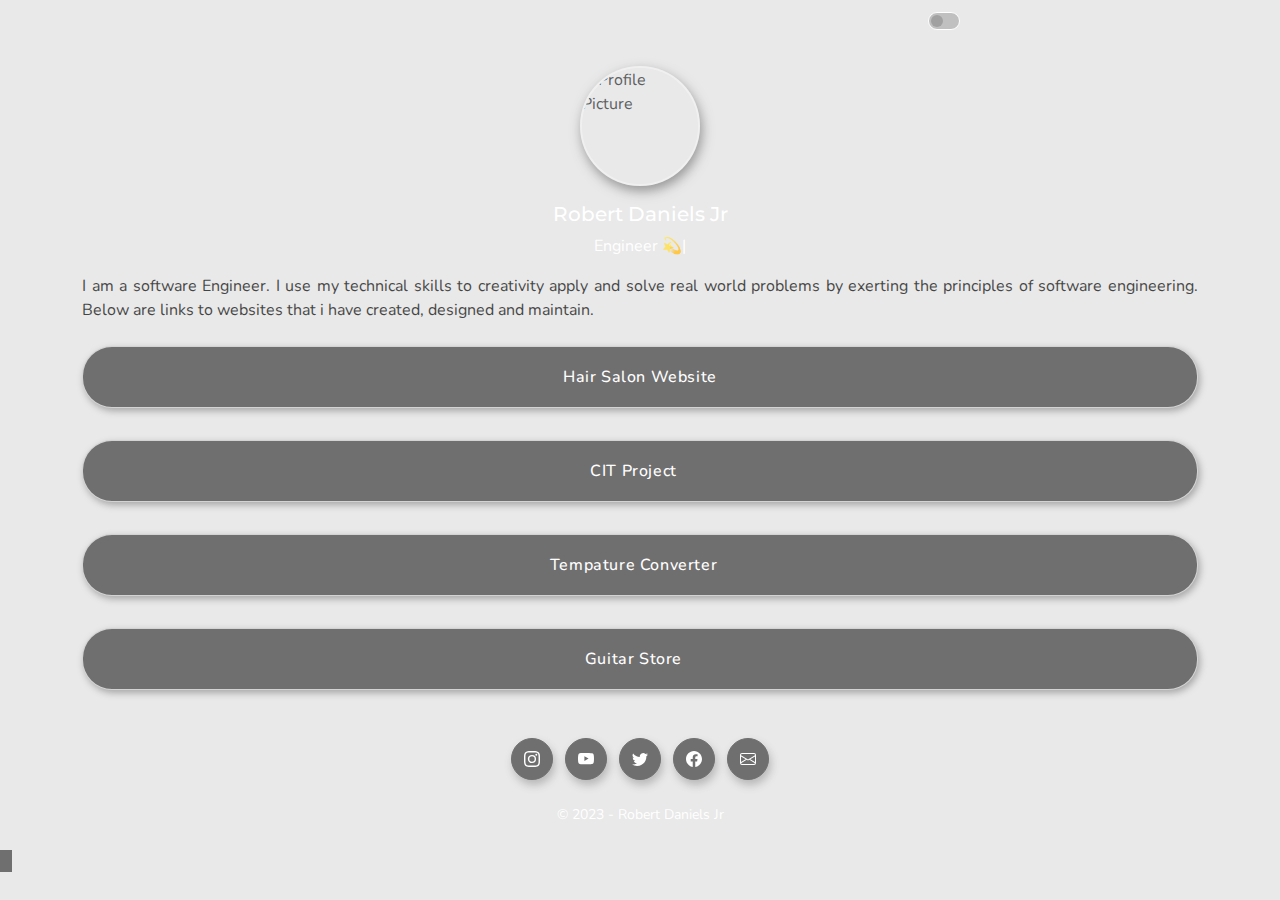
==== index.html @ 373f23ba "changed the colour of the text" ====
<!--
Template Name    : Treelink, mobile page for links.
Author           : Robert Daniels
Version          : 1.0.3
Updated          : May 30
File Description : Link tree HTML Template 
References       : o https://www.jperez.ca/blog/treelink-a-responsive-bootstrap-5-mobile-template-for-social-media/ 
                 : o https://treelink.jperez.ca/?ref=jorge-perez 
-->

<!DOCTYPE html>
<html>
    <head>
        <meta charset="UTF-8">
        <meta name="viewport" content="width=device-width, initial-scale=1">

        <!-- Title of your site here -->
        <title>Linktree: Robert Daniels Jr Websites</title>

        <!-- Description of your site here -->
        <meta name="Linktree" content="These are all the links to all of my websites" />

        <!-- Tags, keywords & SEO content here -->
        <meta name="keywords" content="add your keywords here" />

        <!-- Author's name here -->
        <meta name="author" content="Robert Daniels Jr" />

        <!-- Change your favicon image here - (Make sure the photo is placed inside the "images" folder) -->
        <link rel="shortcut icon" href="./Images/RND2.JPG">

        <!-- Bootstrap Css -->
        <link rel="stylesheet" type="text/css" href="./CSS/bootstrap.min.css">
        <!-- for icons -->
        <link rel="stylesheet" href="https://cdnjs.cloudflare.com/ajax/libs/font-awesome/4.7.0/css/font-awesome.min.css">
        <!-- Materialdesign icons Css -->
        <link rel="stylesheet" type="text/css" href="./CSS/materialdesignicons.min.css">
        <!-- Animate Css -->
        <link rel="stylesheet" type="text/css" href="./CSS/animate.min.css">
        <!-- Mobirise icons Css -->
        <link rel="stylesheet" type="text/css" href="./CSS/mobiriseicons.css"> 
        <!-- Custom Style -->
        <link rel="stylesheet" type="text/css" href="./CSS/style.css">

        <!-- Custom colours here - options can be found in the colour folder - Replace the current "color.css" below -->
        <link rel="stylesheet" type="text/css" href="./CSS/colors/dark-mode.css">
    </head>

    <body>

        <!-- this will be the nav thst will hold all the variations of the website -->

        <!-- Loader/Spinner -->
        <div id="preloader">
            <div id="status">
                <div class="spinner">Loading...</div>
            </div>
        </div>

        <nav class="navbar navbar-expand-lg custom-nav">
            <div class="container" style="max-width: 680px">

                <button class="navbar-toggler ms-auto" type="button" data-bs-target="#navbarNav" aria-controls="navbarNav" aria-expanded="false" aria-label="Toggle navigation">
                    <li class="nav-item form-check form-switch">
                        <input class="nav-link form-check-input" type="checkbox" onchange="toggle()" id="flexSwitchCheckDefault">
                    </li>
                </button>
                <div class="collapse navbar-collapse" id="navbarNav">
                    <ul class="navbar-nav ms-auto" id="main_nav">
                        <li class="nav-item form-check form-switch">
                            <input class="nav-link form-check-input" type="checkbox" onchange="toggle()" id="flexSwitchCheckDefault">
                        </li>
                    </ul>
                </div>
            </div>
        </nav>

        <!-- Header Info/Container ----------------------------------------------------------------------------------------->
        <div class="container">
            <div class="col-lg-12">
                <div class="mt-4">

                    <!-- Change your profile picture here - (Make sure the photo is placed inside the "images" folder) 300x300 is enough -->
                    <img class="rounded-circle img-fluid mx-auto d-block" src="images/RND2.JPG" alt="Profile Picture">
                </div>
                <div class="header-content text-center mx-auto">

                    <!-- Change your profile name here -->
                    <h5 class="first-title mb-2 mt-3">Robert Daniels Jr</h5>

                    <!-- Change your profile header here - List of words in the typed animation found on line #178 -->
                    <p class="header-name mb-3"><span class="element"></span></p>
                </div>
            </div>
            

            <!-- Change the main button description info, add or remove buttons here ------------------------------------>

            <P class="aboutMe" id="aboutMe">
                I am a software Engineer. I use my technical skills to creativity apply and solve real world problems by exerting the principles of software engineering. Below are links to websites that i have created, designed and maintain.
            </P>

            <!-- Button #1 - replace the "#" with the actual link as well as the text of the button #1 here -->
            <div class="mt-3 pt-2">
                <a href="https://robertat100percent.github.io/Jayme-s-Hair-Studio/IndexHair.html" style="width: 100%" class="btn btn-round btn-custom">Hair Salon Website <i class="fa-duotone fa-paintbrush"></i></a>
            </div>

            <!-- Button #3 - replace the "#" with the actual link as well as the text of the button #3 here -->
            <div class="mt-3 pt-3">
                <a href="https://robertat100percent.github.io/Enjoy-the-Outdoors---Capstone-Project-2/" style="width: 100%" class="btn btn-round btn-custom">CIT Project<i class="mdi mdi-crop-square"></i></a> 
            </div>

            <!-- Button #4 - replace the "#" with the actual link as well as the text of the button #4 here -->
            <div class="mt-3 pt-3">
                <a href="https://robertat100percent.github.io/Temperature-Converter/TempIndex.html" style="width: 100%" class="btn btn-round btn-custom">Tempature Converter<i class="mdi mdi-shopping"></i></a>
            </div>

            <!-- Button #4 - replace the "#" with the actual link as well as the text of the button #4 here -->
            <div class="mt-3 pt-3">
                <a href="https://robertat100percent.github.io/Guitar-Store---Capstone-Project/indexGuitarHome.html" style="width: 100%" class="btn btn-round btn-custom">Guitar Store<i class="mdi mdi-shopping"></i></a>
            </div>

            <!-- Social media list/icons here: ------------------------------------------------------------------------------------->
            <!-- Simply comment or uncomment the ones you would like to use/hide -->
            <div>
                <ul class="about-social list-inline mt-5 text-center">

                    <!-- Change your social media icons here, uncomment the ones that apply, and replace the "#" with your actual link -->
                    
                    <!-- Instagram Icon -->
                    <li class="list-inline-item"><a href="#" target="_blank">
                        <svg xmlns="http://www.w3.org/2000/svg" width="16" height="16" fill="currentColor" class="bi bi-instagram" viewBox="0 0 16 16">
                            <path d="M8 0C5.829 0 5.556.01 4.703.048 3.85.088 3.269.222 2.76.42a3.917 3.917 0 0 0-1.417.923A3.927 3.927 0 0 0 .42 2.76C.222 3.268.087 3.85.048 4.7.01 5.555 0 5.827 0 8.001c0 2.172.01 2.444.048 3.297.04.852.174 1.433.372 1.942.205.526.478.972.923 1.417.444.445.89.719 1.416.923.51.198 1.09.333 1.942.372C5.555 15.99 5.827 16 8 16s2.444-.01 3.298-.048c.851-.04 1.434-.174 1.943-.372a3.916 3.916 0 0 0 1.416-.923c.445-.445.718-.891.923-1.417.197-.509.332-1.09.372-1.942C15.99 10.445 16 10.173 16 8s-.01-2.445-.048-3.299c-.04-.851-.175-1.433-.372-1.941a3.926 3.926 0 0 0-.923-1.417A3.911 3.911 0 0 0 13.24.42c-.51-.198-1.092-.333-1.943-.372C10.443.01 10.172 0 7.998 0h.003zm-.717 1.442h.718c2.136 0 2.389.007 3.232.046.78.035 1.204.166 1.486.275.373.145.64.319.92.599.28.28.453.546.598.92.11.281.24.705.275 1.485.039.843.047 1.096.047 3.231s-.008 2.389-.047 3.232c-.035.78-.166 1.203-.275 1.485a2.47 2.47 0 0 1-.599.919c-.28.28-.546.453-.92.598-.28.11-.704.24-1.485.276-.843.038-1.096.047-3.232.047s-2.39-.009-3.233-.047c-.78-.036-1.203-.166-1.485-.276a2.478 2.478 0 0 1-.92-.598 2.48 2.48 0 0 1-.6-.92c-.109-.281-.24-.705-.275-1.485-.038-.843-.046-1.096-.046-3.233 0-2.136.008-2.388.046-3.231.036-.78.166-1.204.276-1.486.145-.373.319-.64.599-.92.28-.28.546-.453.92-.598.282-.11.705-.24 1.485-.276.738-.034 1.024-.044 2.515-.045v.002zm4.988 1.328a.96.96 0 1 0 0 1.92.96.96 0 0 0 0-1.92zm-4.27 1.122a4.109 4.109 0 1 0 0 8.217 4.109 4.109 0 0 0 0-8.217zm0 1.441a2.667 2.667 0 1 1 0 5.334 2.667 2.667 0 0 1 0-5.334z"/>
                          </svg>
                    </a>
                </li>

                    <!-- YouTube Icon -->
                    <li class="list-inline-item"><a href="#" target="_blank">
                        <svg xmlns="http://www.w3.org/2000/svg" width="16" height="16" fill="currentColor" class="bi bi-youtube" viewBox="0 0 16 16">
                        <path d="M8.051 1.999h.089c.822.003 4.987.033 6.11.335a2.01 2.01 0 0 1 1.415 1.42c.101.38.172.883.22 1.402l.01.104.022.26.008.104c.065.914.073 1.77.074 1.957v.075c-.001.194-.01 1.108-.082 2.06l-.008.105-.009.104c-.05.572-.124 1.14-.235 1.558a2.007 2.007 0 0 1-1.415 1.42c-1.16.312-5.569.334-6.18.335h-.142c-.309 0-1.587-.006-2.927-.052l-.17-.006-.087-.004-.171-.007-.171-.007c-1.11-.049-2.167-.128-2.654-.26a2.007 2.007 0 0 1-1.415-1.419c-.111-.417-.185-.986-.235-1.558L.09 9.82l-.008-.104A31.4 31.4 0 0 1 0 7.68v-.123c.002-.215.01-.958.064-1.778l.007-.103.003-.052.008-.104.022-.26.01-.104c.048-.519.119-1.023.22-1.402a2.007 2.007 0 0 1 1.415-1.42c.487-.13 1.544-.21 2.654-.26l.17-.007.172-.006.086-.003.171-.007A99.788 99.788 0 0 1 7.858 2h.193zM6.4 5.209v4.818l4.157-2.408L6.4 5.209z"/>
                      </svg>
                    </a>
                </li>

                    <!-- Twitter Icon -->
                    <li class="list-inline-item"><a href="contact.html" target="_blank">
                        <svg xmlns="http://www.w3.org/2000/svg" width="16" height="16" fill="currentColor" class="bi bi-twitter" viewBox="0 0 16 16">
                        <path d="M5.026 15c6.038 0 9.341-5.003 9.341-9.334 0-.14 0-.282-.006-.422A6.685 6.685 0 0 0 16 3.542a6.658 6.658 0 0 1-1.889.518 3.301 3.301 0 0 0 1.447-1.817 6.533 6.533 0 0 1-2.087.793A3.286 3.286 0 0 0 7.875 6.03a9.325 9.325 0 0 1-6.767-3.429 3.289 3.289 0 0 0 1.018 4.382A3.323 3.323 0 0 1 .64 6.575v.045a3.288 3.288 0 0 0 2.632 3.218 3.203 3.203 0 0 1-.865.115 3.23 3.23 0 0 1-.614-.057 3.283 3.283 0 0 0 3.067 2.277A6.588 6.588 0 0 1 .78 13.58a6.32 6.32 0 0 1-.78-.045A9.344 9.344 0 0 0 5.026 15z"/>
                      </svg>
                    </a>
                </li>

                    <!-- Facebook Icon -->
                    <li class="list-inline-item"><a href="contact.html" target="_blank">
                        <svg xmlns="http://www.w3.org/2000/svg" width="16" height="16" fill="currentColor" class="bi bi-facebook" viewBox="0 0 16 16">
                            <path d="M16 8.049c0-4.446-3.582-8.05-8-8.05C3.58 0-.002 3.603-.002 8.05c0 4.017 2.926 7.347 6.75 7.951v-5.625h-2.03V8.05H6.75V6.275c0-2.017 1.195-3.131 3.022-3.131.876 0 1.791.157 1.791.157v1.98h-1.009c-.993 0-1.303.621-1.303 1.258v1.51h2.218l-.354 2.326H9.25V16c3.824-.604 6.75-3.934 6.75-7.951z"/>
                          </svg>
                    </a>
                </li>

                    <!-- Email Icon -->
                    <li class="list-inline-item"><a href="contact.html" target="_blank">
                        <svg xmlns="http://www.w3.org/2000/svg" width="16" height="16" fill="currentColor" class="bi bi-envelope" viewBox="0 0 16 16">
                          <path d="M0 4a2 2 0 0 1 2-2h12a2 2 0 0 1 2 2v8a2 2 0 0 1-2 2H2a2 2 0 0 1-2-2V4Zm2-1a1 1 0 0 0-1 1v.217l7 4.2 7-4.2V4a1 1 0 0 0-1-1H2Zm13 2.383-4.708 2.825L15 11.105V5.383Zm-.034 6.876-5.64-3.471L8 9.583l-1.326-.795-5.64 3.47A1 1 0 0 0 2 13h12a1 1 0 0 0 .966-.741ZM1 11.105l4.708-2.897L1 5.383v5.722Z"/>
                        </svg>
                    </a>
                </li>

                    <!-- Vimeo Icon -->
                    <!-- <li class="list-inline-item"><a href="#" target="_blank"><i class="mdi mdi-vimeo"></i></a></li> -->

                    <!-- Linkedin Icon -->
                    <!-- <li class="list-inline-item"><a href="#" target="_blank"><i class="mdi mdi-linkedin"></i></a></li> -->

                    <!-- Telegram Icon -->
                    <!-- <li class="list-inline-item"><a href="#" target="_blank"><i class="mdi mdi-telegram"></i></a></li> -->

                    <!-- Github Icon -->
                    <!-- <li class="list-inline-item"><a href="#" target="_blank"><i class="mdi mdi-github-circle"></i></a></li> -->

                    <!-- Pinterest Icon -->
                    <!-- <li class="list-inline-item"><a href="#" target="_blank"><i class="mdi mdi-pinterest"></i></a></li> -->

                    <!-- Tumblr Icon -->
                    <!-- <li class="list-inline-item"><a href="#" target="_blank"><i class="mdi mdi-tumblr"></i></a></li> -->

                    <!-- Soundcloud Icon -->
                    <!-- <li class="list-inline-item"><a href="#" target="_blank"><i class="mdi mdi-soundcloud"></i></a></li> -->
                    
                </ul>
            </div>
        </div>
        

        <!-- Footer information Here -------------------------------------------------------------------------------------------->
        <div class="text-center">
            <div class="col-md-12">
                <div class="mb-4 text-center footer-alt">

                    <!-- Replace the text of the footer here -->
                    <p class="copyright_content mb-6 mt-4">© 2023 - Robert Daniels Jr</p>
                </div>
            </div>
        </div>

        <a href="#home" class="back_top"><i class="mdi mdi-chevron-up"></i></a>


        <!--All Javascript ------------------------------------------------------------------------------------------------------>
        <script src="./JS/bootstrap.bundle.min.js"></script>
        <script src="./JS/jquery.min.js"></script>

        <!-- Contact Js -->
        <script src="./JS/contact.js"></script>
        
        <!-- Text Type -->
        <script src="./JS/typed.js"></script>

        <!-- Custom Js -->
        <script src="./JS/custom.js"></script>
        <script>
            var typed = new Typed('.element', {

                // In this section, you can customize the Typescript effect.
                // Change the words that cycle in your profile header below:
                strings: ["Engineer 💫", "Coder 🕵🏻‍♂️", "Developer 🔥"],

                // Change the speed of the typing effect here:
                typeSpeed: 40,

                // Change the speed of the backtyping/deleting effect here:
                backSpeed: 40,

                // Change the delay time before starting to delete a word here:
                backDelay: 1600,

                // Do you want to loop the effect? If yes type "true" if not then "false":
                loop: true
            });
        </script>
                <link id="style1" rel="stylesheet" type="text/css" href="./CSS/colors/light-mode.css" />
                <link id="style2" rel="stylesheet" type="text/css" href="./CSS/colors/dark-mode.css" disabled="disabled" />
                <script type="text/javascript">
                    function toggle() {
                    let el = document.getElementById("style1");
                    let ChangeText = document.getElementById("aboutMe");
                    if (el.href.match("./CSS/colors/light-mode.css")) {
                        ChangeText.style.color = 'aliceblue';
                        el.href = "./CSS/colors/dark-mode.css";    
                    }
                    else {
                        el.href = "./CSS/colors/light-mode.css";  
                        ChangeText.style.color = 'black';
                        }
                    }
                </script>

        <!-- Global site tag (gtag.js) - Google Analytics here -->
        <!-- Add a google analytics script here if you want to track the site -->

    </body>
</html>
---- CSS/mobiriseicons.css ----
@font-face {
    font-family: 'MobiriseIcons';
    src:  url('../fonts/MobiriseIcons.eot?5dqoim');
    src:  url('../fonts/MobiriseIcons.eot?5dqoim#iefix') format('embedded-opentype'),
      url('../fonts/mobirise.ttf?5dqoim') format('truetype'),
      url('../fonts/mobirise.woff?5dqoim') format('woff'),
      url('../fonts/MobiriseIcons.svg?5dqoim#MobiriseIcons') format('svg');
    font-weight: normal;
    font-style: normal;
  }
  
  [class^="mbri-"], [class*=" mbri-"] {
    /* use !important to prevent issues with browser extensions that change fonts */
    font-family: 'MobiriseIcons' !important;
    speak: none;
    font-style: normal;
    font-weight: normal;
    font-variant: normal;
    text-transform: none;
    line-height: 1;
  
    /* Better Font Rendering =========== */
    -webkit-font-smoothing: antialiased;
    -moz-osx-font-smoothing: grayscale;
  }
  
  .mbri-add-submenu:before {
    content: "\e900";
  }
  .mbri-alert:before {
    content: "\e901";
  }
  .mbri-align-center:before {
    content: "\e902";
  }
  .mbri-align-justify:before {
    content: "\e903";
  }
  .mbri-align-left:before {
    content: "\e904";
  }
  .mbri-align-right:before {
    content: "\e905";
  }
  .mbri-android:before {
    content: "\e906";
  }
  .mbri-apple:before {
    content: "\e907";
  }
  .mbri-arrow-down:before {
    content: "\e908";
  }
  .mbri-arrow-next:before {
    content: "\e909";
  }
  .mbri-arrow-prev:before {
    content: "\e90a";
  }
  .mbri-arrow-up:before {
    content: "\e90b";
  }
  .mbri-bold:before {
    content: "\e90c";
  }
  .mbri-bookmark:before {
    content: "\e90d";
  }
  .mbri-bootstrap:before {
    content: "\e90e";
  }
  .mbri-briefcase:before {
    content: "\e90f";
  }
  .mbri-browse:before {
    content: "\e910";
  }
  .mbri-bulleted-list:before {
    content: "\e911";
  }
  .mbri-calendar:before {
    content: "\e912";
  }
  .mbri-camera:before {
    content: "\e913";
  }
  .mbri-cart-add:before {
    content: "\e914";
  }
  .mbri-cart-full:before {
    content: "\e915";
  }
  .mbri-cash:before {
    content: "\e916";
  }
  .mbri-change-style:before {
    content: "\e917";
  }
  .mbri-chat:before {
    content: "\e918";
  }
  .mbri-clock:before {
    content: "\e919";
  }
  .mbri-close:before {
    content: "\e91a";
  }
  .mbri-cloud:before {
    content: "\e91b";
  }
  .mbri-code:before {
    content: "\e91c";
  }
  .mbri-contact-form:before {
    content: "\e91d";
  }
  .mbri-credit-card:before {
    content: "\e91e";
  }
  .mbri-cursor-click:before {
    content: "\e91f";
  }
  .mbri-cust-feedback:before {
    content: "\e920";
  }
  .mbri-database:before {
    content: "\e921";
  }
  .mbri-delivery:before {
    content: "\e922";
  }
  .mbri-desktop:before {
    content: "\e923";
  }
  .mbri-devices:before {
    content: "\e924";
  }
  .mbri-down:before {
    content: "\e925";
  }
  .mbri-download:before {
    content: "\e926";
  }
  .mbri-drag-n-drop:before {
    content: "\e927";
  }
  .mbri-drag-n-drop2:before {
    content: "\e928";
  }
  .mbri-edit:before {
    content: "\e929";
  }
  .mbri-edit2:before {
    content: "\e92a";
  }
  .mbri-error:before {
    content: "\e92b";
  }
  .mbri-extension:before {
    content: "\e92c";
  }
  .mbri-features:before {
    content: "\e92d";
  }
  .mbri-file:before {
    content: "\e92e";
  }
  .mbri-flag:before {
    content: "\e92f";
  }
  .mbri-folder:before {
    content: "\e930";
  }
  .mbri-gift:before {
    content: "\e931";
  }
  .mbri-github:before {
    content: "\e932";
  }
  .mbri-globe-2:before {
    content: "\e933";
  }
  .mbri-globe:before {
    content: "\e934";
  }
  .mbri-growing-chart:before {
    content: "\e935";
  }
  .mbri-hearth:before {
    content: "\e936";
  }
  .mbri-help:before {
    content: "\e937";
  }
  .mbri-home:before {
    content: "\e938";
  }
  .mbri-hot-cup:before {
    content: "\e939";
  }
  .mbri-idea:before {
    content: "\e93a";
  }
  .mbri-image-gallery:before {
    content: "\e93b";
  }
  .mbri-image-slider:before {
    content: "\e93c";
  }
  .mbri-info:before {
    content: "\e93d";
  }
  .mbri-italic:before {
    content: "\e93e";
  }
  .mbri-key:before {
    content: "\e93f";
  }
  .mbri-laptop:before {
    content: "\e940";
  }
  .mbri-layers:before {
    content: "\e941";
  }
  .mbri-left-right:before {
    content: "\e942";
  }
  .mbri-left:before {
    content: "\e943";
  }
  .mbri-letter:before {
    content: "\e944";
  }
  .mbri-like:before {
    content: "\e945";
  }
  .mbri-link:before {
    content: "\e946";
  }
  .mbri-lock:before {
    content: "\e947";
  }
  .mbri-login:before {
    content: "\e948";
  }
  .mbri-logout:before {
    content: "\e949";
  }
  .mbri-magic-stick:before {
    content: "\e94a";
  }
  .mbri-map-pin:before {
    content: "\e94b";
  }
  .mbri-menu:before {
    content: "\e94c";
  }
  .mbri-mobile:before {
    content: "\e94d";
  }
  .mbri-mobile2:before {
    content: "\e94e";
  }
  .mbri-mobirise:before {
    content: "\e94f";
  }
  .mbri-more-horizontal:before {
    content: "\e950";
  }
  .mbri-more-vertical:before {
    content: "\e951";
  }
  .mbri-music:before {
    content: "\e952";
  }
  .mbri-new-file:before {
    content: "\e953";
  }
  .mbri-numbered-list:before {
    content: "\e954";
  }
  .mbri-opened-folder:before {
    content: "\e955";
  }
  .mbri-pages:before {
    content: "\e956";
  }
  .mbri-paper-plane:before {
    content: "\e957";
  }
  .mbri-paperclip:before {
    content: "\e958";
  }
  .mbri-photo:before {
    content: "\e959";
  }
  .mbri-photos:before {
    content: "\e95a";
  }
  .mbri-pin:before {
    content: "\e95b";
  }
  .mbri-play:before {
    content: "\e95c";
  }
  .mbri-plus:before {
    content: "\e95d";
  }
  .mbri-preview:before {
    content: "\e95e";
  }
  .mbri-print:before {
    content: "\e95f";
  }
  .mbri-protect:before {
    content: "\e960";
  }
  .mbri-question:before {
    content: "\e961";
  }
  .mbri-quote-left:before {
    content: "\e962";
  }
  .mbri-quote-right:before {
    content: "\e963";
  }
  .mbri-redo:before {
    content: "\e964";
  }
  .mbri-refresh:before {
    content: "\e965";
  }
  .mbri-responsive:before {
    content: "\e966";
  }
  .mbri-right:before {
    content: "\e967";
  }
  .mbri-rocket:before {
    content: "\e968";
  }
  .mbri-sad-face:before {
    content: "\e969";
  }
  .mbri-sale:before {
    content: "\e96a";
  }
  .mbri-save:before {
    content: "\e96b";
  }
  .mbri-search:before {
    content: "\e96c";
  }
  .mbri-setting:before {
    content: "\e96d";
  }
  .mbri-setting2:before {
    content: "\e96e";
  }
  .mbri-setting3:before {
    content: "\e96f";
  }
  .mbri-share:before {
    content: "\e970";
  }
  .mbri-shopping-bag:before {
    content: "\e971";
  }
  .mbri-shopping-basket:before {
    content: "\e972";
  }
  .mbri-shopping-cart:before {
    content: "\e973";
  }
  .mbri-sites:before {
    content: "\e974";
  }
  .mbri-smile-face:before {
    content: "\e975";
  }
  .mbri-speed:before {
    content: "\e976";
  }
  .mbri-star:before {
    content: "\e977";
  }
  .mbri-success:before {
    content: "\e978";
  }
  .mbri-sun:before {
    content: "\e979";
  }
  .mbri-sun2:before {
    content: "\e97a";
  }
  .mbri-tablet-vertical:before {
    content: "\e97b";
  }
  .mbri-tablet:before {
    content: "\e97c";
  }
  .mbri-target:before {
    content: "\e97d";
  }
  .mbri-timer:before {
    content: "\e97e";
  }
  .mbri-to-ftp:before {
    content: "\e97f";
  }
  .mbri-to-local-drive:before {
    content: "\e980";
  }
  .mbri-touch-swipe:before {
    content: "\e981";
  }
  .mbri-touch:before {
    content: "\e982";
  }
  .mbri-trash:before {
    content: "\e983";
  }
  .mbri-underline:before {
    content: "\e984";
  }
  .mbri-undo:before {
    content: "\e985";
  }
  .mbri-unlink:before {
    content: "\e986";
  }
  .mbri-unlock:before {
    content: "\e987";
  }
  .mbri-up-down:before {
    content: "\e988";
  }
  .mbri-up:before {
    content: "\e989";
  }
  .mbri-update:before {
    content: "\e98a";
  }
  .mbri-upload:before {
    content: "\e98b";
  }
  .mbri-user:before {
    content: "\e98c";
  }
  .mbri-user2:before {
    content: "\e98d";
  }
  .mbri-users:before {
    content: "\e98e";
  }
  .mbri-video-play:before {
    content: "\e98f";
  }
  .mbri-video:before {
    content: "\e990";
  }
  .mbri-watch:before {
    content: "\e991";
  }
  .mbri-website-theme:before {
    content: "\e992";
  }
  .mbri-wifi:before {
    content: "\e993";
  }
  .mbri-windows:before {
    content: "\e994";
  }
  .mbri-zoom-out:before {
    content: "\e995";
  }
---- CSS/style.css ----
/* Template Name   : Treelike, mobile page for links.
* Author           : Jorge Perez
* Version          : 1.0.3
* Updated          : Dec 2022
* File Description : Main .css file of the template    */


@import url('https://fonts.googleapis.com/css?family=Montserrat:400,500,600|Nunito:400,600,700');


/* Basic body Info ----------------------------------------------------------------------------*/

body {
    font-family: 'Nunito', sans-serif;
    overflow-x: hidden;
}

h1,
h2,
h3,
h4,
h5,
h6 {
    font-family: 'Montserrat', sans-serif;
}

/* This is the Header. CSS of the main profile picture, size & box shadow and subsequent text */
.rounded-circle {
    width: 120px;
    height: 120px;
    box-shadow: 2px 5px 12px rgba(0,0,0,50%);
}

.first-title {
    font-size: 20px;
}

.header-name {
    font-size: 16px;
}

.copyright_content {
    font-size: 14px;
}

::selection {
    background: rgba(166, 175, 189, 0.3);
}

::-moz-selection {
    background: rgba(166, 175, 189, 0.3);
}

#preloader {
    position: fixed;
    top: 0;
    left: 0;
    right: 0;
    bottom: 0;
    background-color: #fff;
    z-index: 9999999;
}

#status {
    width: 40px;
    height: 40px;
    position: absolute;
    left: 50%;
    top: 50%;
    margin: -20px 0 0 -20px;
}

.spinner {
    margin: 0 auto;
    font-size: 10px;
    position: relative;
    text-indent: -9999em;
    border-top: 5px solid rgba(0, 0, 0, 0.2);
    border-right: 5px solid rgba(0, 0, 0, 0.2);
    border-bottom: 5px solid rgba(0, 0, 0, 0.2);
    border-left: 5px solid #000;
    -webkit-transform: translateZ(0);
    -ms-transform: translateZ(0);
    transform: translateZ(0);
    -webkit-animation: load8 1.1s infinite linear;
    animation: load8 1.1s infinite linear;
}

.spinner,
.spinner:after {
    border-radius: 50%;
    width: 40px;
    height: 40px;
}

@-webkit-keyframes load8 {
    0% {
        -webkit-transform: rotate(0deg);
        transform: rotate(0deg);
    }
    100% {
        -webkit-transform: rotate(360deg);
        transform: rotate(360deg);
    }
}

@keyframes load8 {
    0% {
        -webkit-transform: rotate(0deg);
        transform: rotate(0deg);
    }
    100% {
        -webkit-transform: rotate(360deg);
        transform: rotate(360deg);
    }
}

.btn-round {
    border-radius: 30px;
}

/* Video player CSS */
.bg-video {
    position: fixed;
    right: 0;
    bottom: 0;
    z-index: -1;
}

@media (min-aspect-ratio: 16/9) {
    .bg-video {
        width: 100%;
        height: auto;
    }
}

@media (max-aspect-ratio: 16/9) {
    .bg-video {
        width: auto;
        height: 100%;
    }
}

/*=========================
        CONTACT
===========================*/

.form-treelink .form-control {
    box-shadow: none !important;
    height: 50px;
    margin-bottom: 14px;
    border: 2px solid #e0e0e0;
}

.form-treelink textarea.form-control {
    height: auto;
}

.contact_detail-title {
    font-size: 18px;
}

.error {
    margin: 8px 0px;
    display: none;
    color: #ec5f79;
}

.error_msg {
    margin-bottom: 20px;
    text-align: center;
    font-size: 18px;
    color: #ec5f79;
    font-weight: 700;
}

.gig_loader {
    display: none;
}

#success_msg {
    text-align: center;
    margin-bottom: 20px;
}

#success_msg h3 {
    color: #64d674;
    font-size: 22px;
}

/*======================
        10.FOOTER
========================*/

.footer {
    padding: 70px 0px;
    background-color: #212121 !important;
}

.footer .footer-alt p {
    font-size: 16px;
}

.footer .footer-alt ul li a {
    border-radius: 50%;
    transition: all 0.5s;
    background-color: rgba(241, 241, 241, 0.08);
    width: 44px;
    height: 44px;
    display: block;
    font-size: 20px;
    line-height: 44px;
    text-align: center;
}

.copyright_content{
    color: #ababab;
}

.footer-alt li a i{
    color: #ababab;
    transition: all 0.5s;
}

.aboutMe{
    color: black;
    text-align: justify;
}
---- CSS/colors/dark-mode.css ----
/*
 Template Name   : Treelink, mobile page for links.
Author           : Jorge Perez
Version          : 1.0.3
Updated          : Dec 2022
File Description : Updated Dark Mode Colour. (Same as the YouTube App).
This affects the HIGHLIGHTS, BUTTONS, BACKGROUND COLOUR & SOCIAL MEDIA ICONS */

    
body {
    background-color: #1f1f1f;
}

.text-custom {
    color: rgb(255, 255, 255);
}

.rounded-circle {
    border: 2px solid rgba(255, 255, 255, 0.25);
}

.first-title {
    color: rgb(255, 255, 255);
}

.header-name {
    color: rgb(255, 255, 255);
}

.copyright_content {
    color: rgb(255, 255, 255);
}

/* Basic Icons Info -----------------------------------------------------------------------------------*/

.about-social li a {
align-items: center;
color: white;
background-color: #434343;
display: inline-block;
height: 42px;
width: 42px;
font-size: 20px;
border-radius: 50%;
line-height: 38px;
transition: all 0.5s;
text-align: center;
box-shadow: 2px 5px 8px rgba(0,0,0,30%);
}

.about-social li a:hover {
border: 1px solid rgba(255, 255, 255, 0.25);
color: white;
background-color: rgba(255, 255, 255, 0.40);
}

/* Button Colours & Info --------------------------------------------------------------------------------*/

.btn-custom {
padding: 18px;
font-size: 16px;
font-weight: 500;
transition: all 0.5s;
letter-spacing: 0.6px;
color: rgb(255, 255, 255);
border: 1px solid rgba(255, 255, 255, 0.1);
background-color: #434343;
box-shadow: 3px 5px 8px rgba(0,0,0,40%);
border: 1px solid rgba(255, 255, 255, 0.1);
}

.btn-toggle {
color: rgb(255, 255, 255);
background-color: #434343;
border: 1px solid rgba(255, 255, 255, 0.1);
box-shadow: 3px 5px 8px rgba(0,0,0,40%);
border-radius: .25rem !important;

}

.btn-custom:hover,
.btn-custom:focus,
.btn-custom:active,
.btn-custom.active,
.btn-custom.focus,
.btn-custom:active,
.btn-custom:focus,
.btn-custom:hover,
.open > .dropdown-toggle.btn-custom {
color: #fff;
background-color: rgba(255, 255, 255, 0.40);
border: 1px solid rgba(255, 255, 255, 0.25);
}
---- CSS/colors/light-mode.css ----
/* 
* Template Name    : Treelink, the best "link in bio" responsive template.
* Author           : Jorge Perez
* Version          : 2.0.0
* Updated          : June 2023
* File Description : Light Mode CSS.
This affects the color of: text highlights, buttons, bg, social media icons, form & toggle switch */

    /*===================================
        Background Color
    =====================================*/
    body {
        background-color: #e1e1e1;
        transition: all 0.5s;
    }

    /*===================================
        Custom Text Color
    =====================================*/
    .custom-text-color-primary {
        color: #0d0d0d;
        transition: all 0.5s;
    }

    .custom-text-color-secondary {
        color: #606060;
        transition: all 0.5s;
    }

    /*===================================
        Img Rounded Circle Border Color
    =====================================*/
    .rounded-circle {
        border: 2px solid rgb(255, 255, 255, 0.35);
        transition: all 0.5s;
    }

    /*===================================
        A Color
    =====================================*/
    a {
        color:#606060;
        transition: all 0.5s;
    }
    a:hover {
        color: #0d0d0d;
        transition: all 0.5s;
    }

    /*===================================
        Back To Top Color
    =====================================*/
    .back_top {
        background-color: rgb(61, 59, 60);
        transition: all 0.5s;
    }

    .back_top i {
        color: #fff;
        transition: all 0.5s;
    }
    
    /*===================================
        Social Icons
    =====================================*/
    .about-social li a {
        color: rgb(255, 255, 255);
        background-color: rgb(61, 59, 60);
        border: 1px solid rgb(61, 59, 60);
        box-shadow: 2px 5px 8px rgba(0,0,0,30%);
        transition: all 0.5s;
    }
    
    .about-social li a:hover {
        border: 1px solid rgb(61, 59, 60);
        color: rgb(61, 59, 60);
        background-color: #ffffff;
        transition: all 0.5s;
    }
    
    /*===================================
        Main Buttons
    =====================================*/
    .btn-custom {
        color: rgb(255, 255, 255);
        background-color: rgb(61, 59, 60);
        border: 1px solid rgba(255, 255, 255, 0.7);
        box-shadow: 2px 3px 7px rgba(0,0,0,40%);
        transition: all 0.5s;
    }
    
    .btn-custom:hover,
    .btn-custom:focus,
    .btn-custom:active,
    .btn-custom.active,
    .btn-custom.focus,
    .btn-custom:active,
    .btn-custom:focus,
    .btn-custom:hover,
    .open > .dropdown-toggle.btn-custom {
        color: rgb(61, 59, 60);
        border: 1px solid rgb(61, 59, 60);
        background-color: #fff;
        transition: all 0.5s;
    }

    /*===================================
        Toggle Switch Colors
    =====================================*/
    .form-check-input {
        background-color: #aaa;
        border-color: #fff;
        transition: all 0.5s;
    }

    .form-check-input:checked {
        background-color: #aaa;
        border-color: #606060;
        transition: all 0.5s;
    }

    /*===================================
        Modal Colors
    =====================================*/
    .modal-content {
        background-color: #e1e1e1;
        transition: all 0.5s;
    }
---- CSS/colors/dark-mode.css ----
/*
 Template Name   : Treelink, mobile page for links.
Author           : Jorge Perez
Version          : 1.0.3
Updated          : Dec 2022
File Description : Updated Dark Mode Colour. (Same as the YouTube App).
This affects the HIGHLIGHTS, BUTTONS, BACKGROUND COLOUR & SOCIAL MEDIA ICONS */

    
body {
    background-color: #1f1f1f;
}

.text-custom {
    color: rgb(255, 255, 255);
}

.rounded-circle {
    border: 2px solid rgba(255, 255, 255, 0.25);
}

.first-title {
    color: rgb(255, 255, 255);
}

.header-name {
    color: rgb(255, 255, 255);
}

.copyright_content {
    color: rgb(255, 255, 255);
}

/* Basic Icons Info -----------------------------------------------------------------------------------*/

.about-social li a {
align-items: center;
color: white;
background-color: #434343;
display: inline-block;
height: 42px;
width: 42px;
font-size: 20px;
border-radius: 50%;
line-height: 38px;
transition: all 0.5s;
text-align: center;
box-shadow: 2px 5px 8px rgba(0,0,0,30%);
}

.about-social li a:hover {
border: 1px solid rgba(255, 255, 255, 0.25);
color: white;
background-color: rgba(255, 255, 255, 0.40);
}

/* Button Colours & Info --------------------------------------------------------------------------------*/

.btn-custom {
padding: 18px;
font-size: 16px;
font-weight: 500;
transition: all 0.5s;
letter-spacing: 0.6px;
color: rgb(255, 255, 255);
border: 1px solid rgba(255, 255, 255, 0.1);
background-color: #434343;
box-shadow: 3px 5px 8px rgba(0,0,0,40%);
border: 1px solid rgba(255, 255, 255, 0.1);
}

.btn-toggle {
color: rgb(255, 255, 255);
background-color: #434343;
border: 1px solid rgba(255, 255, 255, 0.1);
box-shadow: 3px 5px 8px rgba(0,0,0,40%);
border-radius: .25rem !important;

}

.btn-custom:hover,
.btn-custom:focus,
.btn-custom:active,
.btn-custom.active,
.btn-custom.focus,
.btn-custom:active,
.btn-custom:focus,
.btn-custom:hover,
.open > .dropdown-toggle.btn-custom {
color: #fff;
background-color: rgba(255, 255, 255, 0.40);
border: 1px solid rgba(255, 255, 255, 0.25);
}
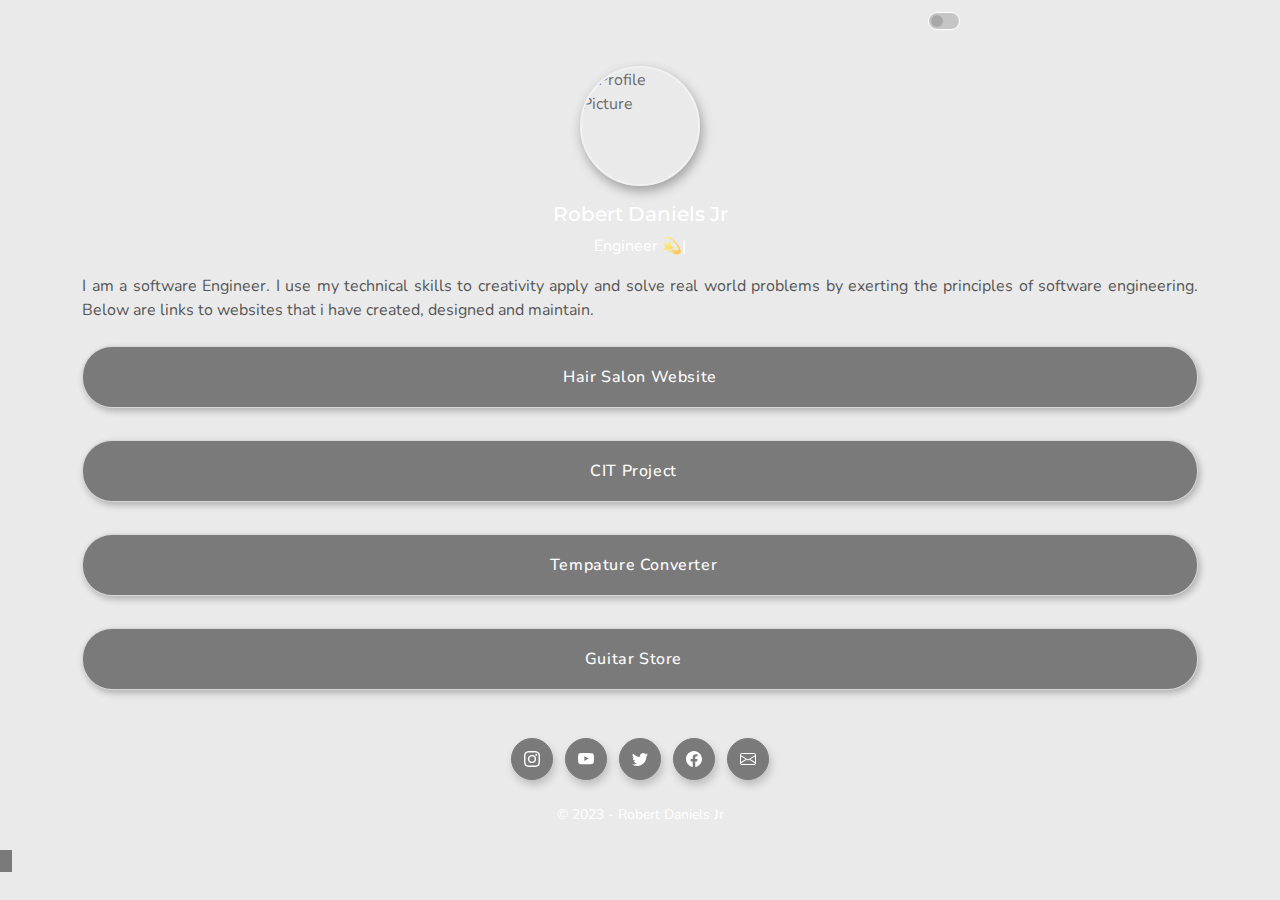
==== commit bc3f135d: "the words AND page color now change when toggled" ====
--- a/index.html
+++ b/index.html
@@ -86,10 +86,10 @@
                 <div class="header-content text-center mx-auto">
 
                     <!-- Change your profile name here -->
-                    <h5 class="first-title mb-2 mt-3">Robert Daniels Jr</h5>
+                    <h4 class="first-title mb-2 mt-3" id="headerName">Robert Daniels Jr</h4>
 
                     <!-- Change your profile header here - List of words in the typed animation found on line #178 -->
-                    <p class="header-name mb-3"><span class="element"></span></p>
+                    <p class="header-name mb-3" id="MovingWords"><span class="element"></span></p>
                 </div>
             </div>
             
@@ -244,14 +244,20 @@
                 <script type="text/javascript">
                     function toggle() {
                     let el = document.getElementById("style1");
-                    let ChangeText = document.getElementById("aboutMe");
+                    let AboutMeText = document.getElementById("aboutMe");
+                    let MovingWordsText = document.getElementById("MovingWords");
+                    let headerNameText = document.getElementById("headerName");
                     if (el.href.match("./CSS/colors/light-mode.css")) {
-                        ChangeText.style.color = 'aliceblue';
+                        AboutMeText.style.color = 'aliceblue';
+                        MovingWordsText.style.color = 'aliceblue';
+                        headerNameText.style.color = 'aliceblue';
                         el.href = "./CSS/colors/dark-mode.css";    
                     }
                     else {
                         el.href = "./CSS/colors/light-mode.css";  
-                        ChangeText.style.color = 'black';
+                        AboutMeText.style.color = 'black';
+                        MovingWordsText.style.color = 'black';
+                        headerNameText.style.color = 'black';
                         }
                     }
                 </script>
--- a/CSS/style.css
+++ b/CSS/style.css
@@ -223,7 +223,7 @@
     transition: all 0.5s;
 }
 
-.aboutMe{
+#aboutMe{
     color: black;
     text-align: justify;
 }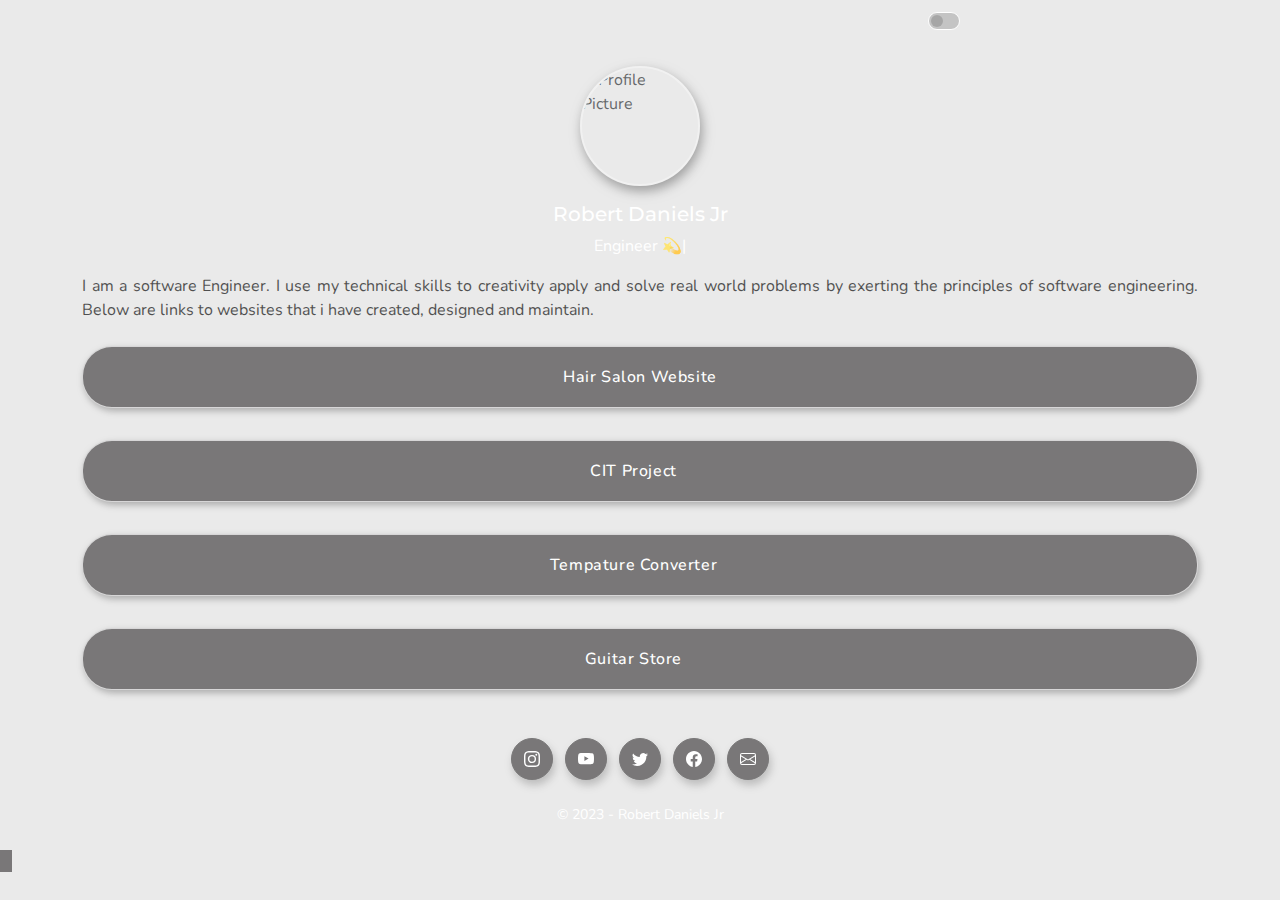
==== commit 7375f5a7: "image is now relative" ====
--- a/index.html
+++ b/index.html
@@ -81,7 +81,7 @@
                 <div class="mt-4">
 
                     <!-- Change your profile picture here - (Make sure the photo is placed inside the "images" folder) 300x300 is enough -->
-                    <img class="rounded-circle img-fluid mx-auto d-block" src="images/RND2.JPG" alt="Profile Picture">
+                    <img class="rounded-circle img-fluid mx-auto d-block" src="./Images/RND2.JPG" alt="Profile Picture">
                 </div>
                 <div class="header-content text-center mx-auto">
 
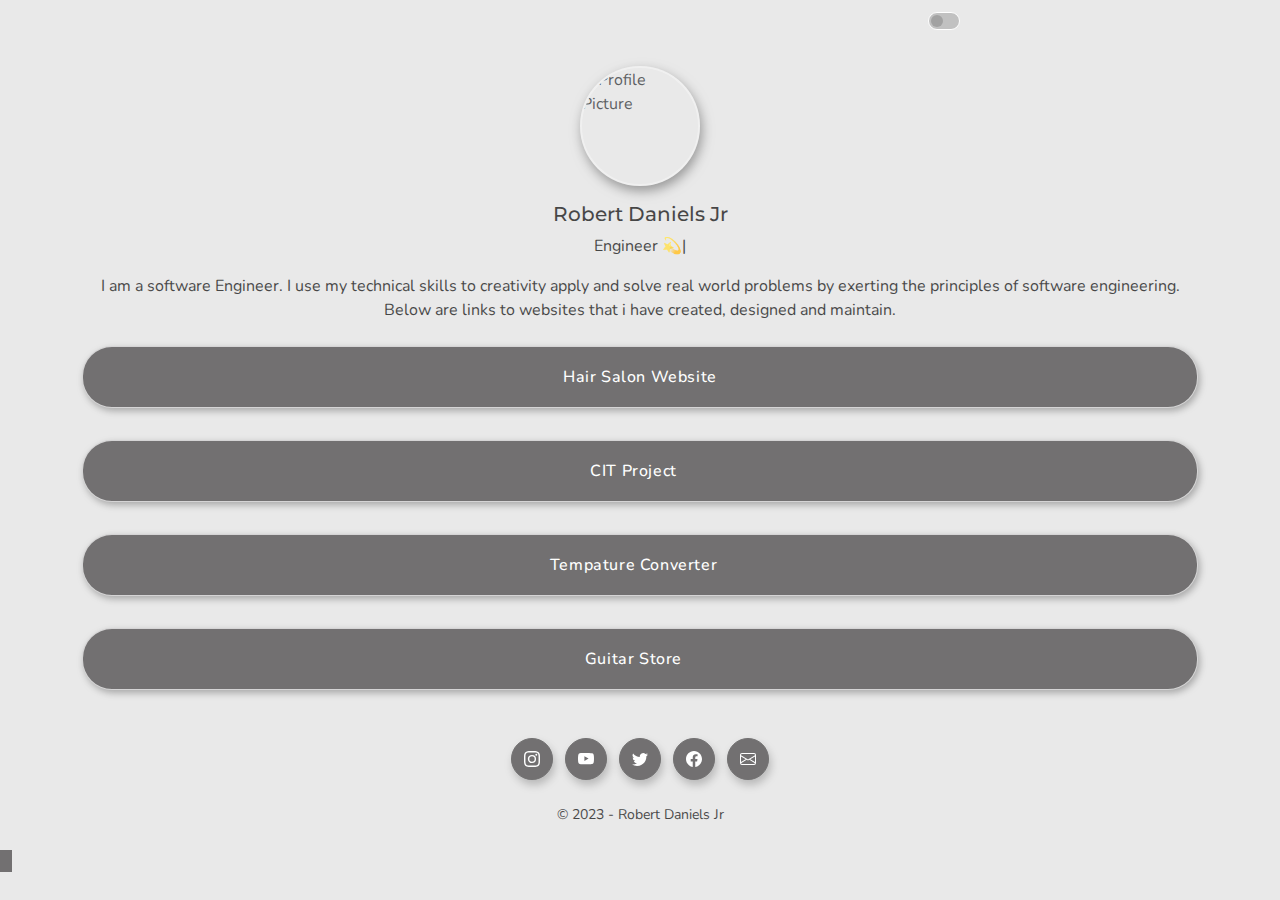
==== commit 324edacc: "fixed text" ====
--- a/index.html
+++ b/index.html
@@ -199,7 +199,7 @@
                 <div class="mb-4 text-center footer-alt">
 
                     <!-- Replace the text of the footer here -->
-                    <p class="copyright_content mb-6 mt-4">© 2023 - Robert Daniels Jr</p>
+                    <p class="copyright_content mb-6 mt-4" id="FooterText">© 2023 - Robert Daniels Jr</p>
                 </div>
             </div>
         </div>
@@ -247,10 +247,13 @@
                     let AboutMeText = document.getElementById("aboutMe");
                     let MovingWordsText = document.getElementById("MovingWords");
                     let headerNameText = document.getElementById("headerName");
+                    let FooterText = document.getElementById("FooterText");
+                    
                     if (el.href.match("./CSS/colors/light-mode.css")) {
                         AboutMeText.style.color = 'aliceblue';
                         MovingWordsText.style.color = 'aliceblue';
                         headerNameText.style.color = 'aliceblue';
+                        FooterText.style.color = 'aliceblue';
                         el.href = "./CSS/colors/dark-mode.css";    
                     }
                     else {
@@ -258,6 +261,7 @@
                         AboutMeText.style.color = 'black';
                         MovingWordsText.style.color = 'black';
                         headerNameText.style.color = 'black';
+                        FooterText.style.color = 'black';
                         }
                     }
                 </script>
--- a/CSS/style.css
+++ b/CSS/style.css
@@ -225,5 +225,17 @@
 
 #aboutMe{
     color: black;
-    text-align: justify;
+    text-align: center;
+}
+#MovingWords{
+    color: black;
+    text-align: center;
+}
+#headerName{
+    color: black;
+    text-align: center;
+}
+#FooterText{
+    color: black;
+    text-align: center;
 }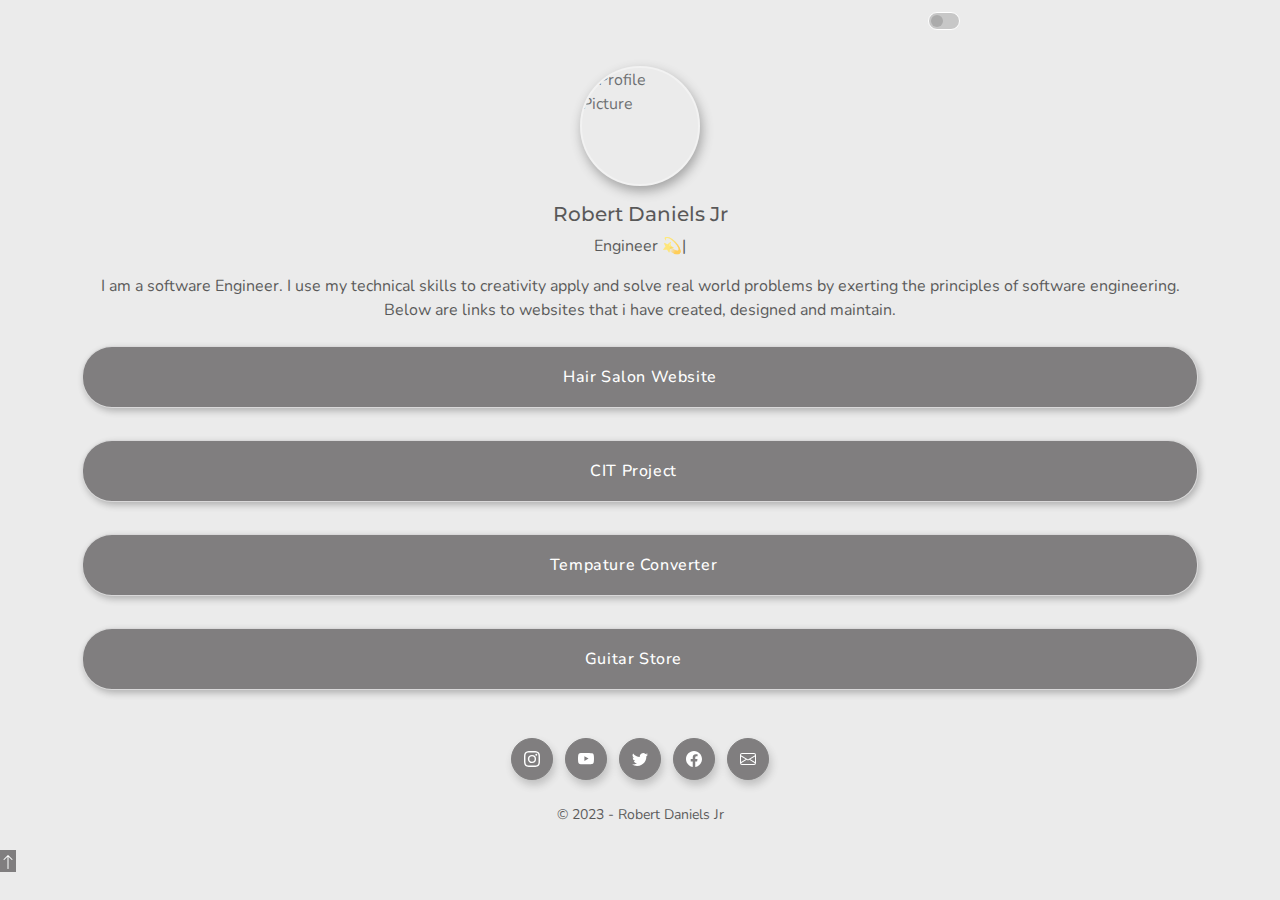
==== commit 3dc756c5: "added arrow img" ====
--- a/index.html
+++ b/index.html
@@ -204,7 +204,12 @@
             </div>
         </div>
 
-        <a href="#home" class="back_top"><i class="mdi mdi-chevron-up"></i></a>
+        <a href="#home" class="back_top"><i class="bi bi-arrow-up">
+            <svg xmlns="http://www.w3.org/2000/svg" width="16" height="16" fill="currentColor" class="bi bi-arrow-up" viewBox="0 0 16 16">
+                <path fill-rule="evenodd" d="M8 15a.5.5 0 0 0 .5-.5V2.707l3.146 3.147a.5.5 0 0 0 .708-.708l-4-4a.5.5 0 0 0-.708 0l-4 4a.5.5 0 1 0 .708.708L7.5 2.707V14.5a.5.5 0 0 0 .5.5z"/>
+              </svg>
+        </i>
+    </a>
 
 
         <!--All Javascript ------------------------------------------------------------------------------------------------------>
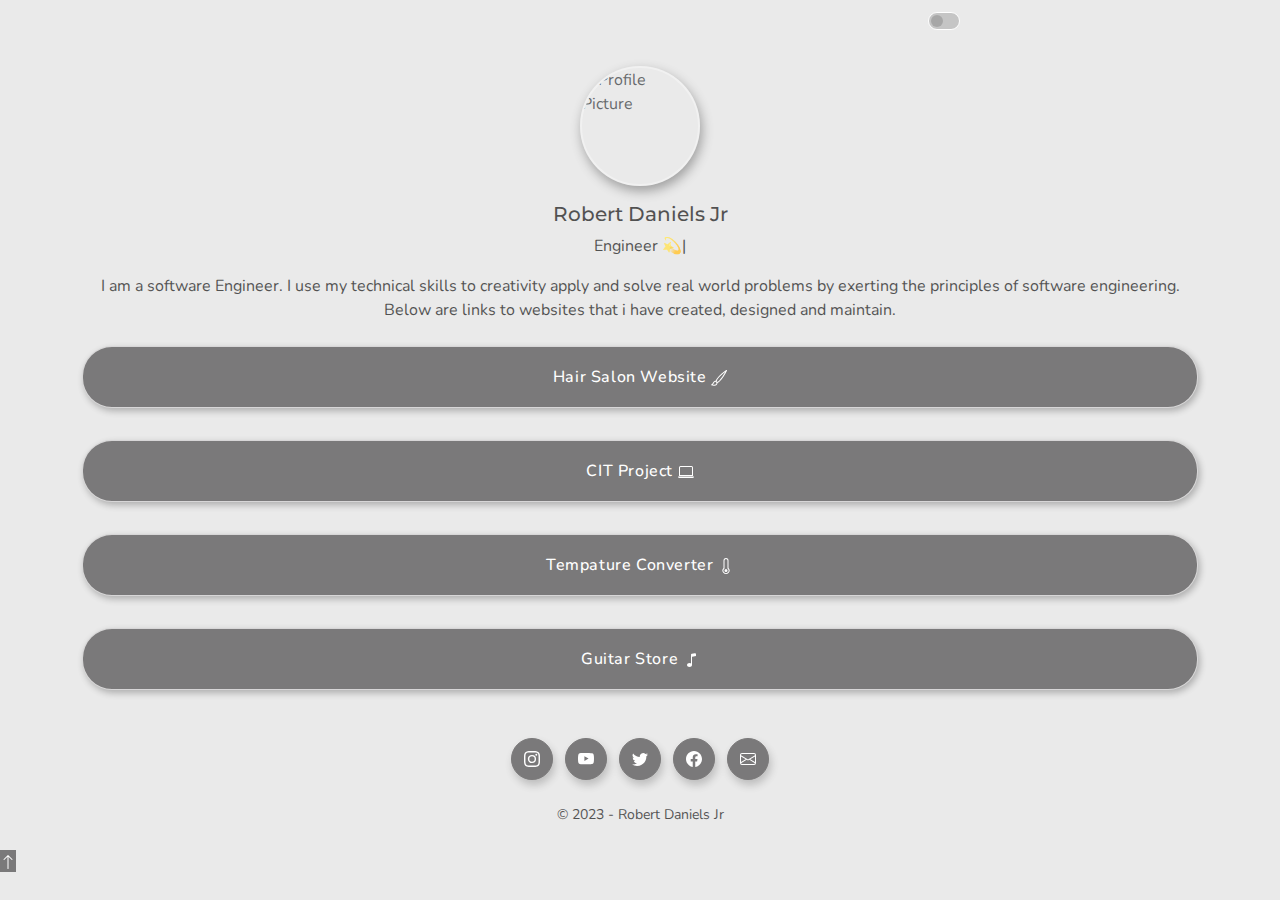
==== commit c4fdc5d8: "added icons" ====
--- a/index.html
+++ b/index.html
@@ -102,22 +102,45 @@
 
             <!-- Button #1 - replace the "#" with the actual link as well as the text of the button #1 here -->
             <div class="mt-3 pt-2">
-                <a href="https://robertat100percent.github.io/Jayme-s-Hair-Studio/IndexHair.html" style="width: 100%" class="btn btn-round btn-custom">Hair Salon Website <i class="fa-duotone fa-paintbrush"></i></a>
+                <a href="https://robertat100percent.github.io/Jayme-s-Hair-Studio/IndexHair.html" style="width: 100%" class="btn btn-round btn-custom">Hair Salon Website 
+                    <svg xmlns="http://www.w3.org/2000/svg" width="16" height="16" fill="currentColor" class="bi bi-brush" viewBox="0 0 16 16">
+                        <path d="M15.825.12a.5.5 0 0 1 .132.584c-1.53 3.43-4.743 8.17-7.095 10.64a6.067 6.067 0 0 1-2.373 1.534c-.018.227-.06.538-.16.868-.201.659-.667 1.479-1.708 1.74a8.118 8.118 0 0 1-3.078.132 3.659 3.659 0 0 1-.562-.135 1.382 1.382 0 0 1-.466-.247.714.714 0 0 1-.204-.288.622.622 0 0 1 .004-.443c.095-.245.316-.38.461-.452.394-.197.625-.453.867-.826.095-.144.184-.297.287-.472l.117-.198c.151-.255.326-.54.546-.848.528-.739 1.201-.925 1.746-.896.126.007.243.025.348.048.062-.172.142-.38.238-.608.261-.619.658-1.419 1.187-2.069 2.176-2.67 6.18-6.206 9.117-8.104a.5.5 0 0 1 .596.04zM4.705 11.912a1.23 1.23 0 0 0-.419-.1c-.246-.013-.573.05-.879.479-.197.275-.355.532-.5.777l-.105.177c-.106.181-.213.362-.32.528a3.39 3.39 0 0 1-.76.861c.69.112 1.736.111 2.657-.12.559-.139.843-.569.993-1.06a3.122 3.122 0 0 0 .126-.75l-.793-.792zm1.44.026c.12-.04.277-.1.458-.183a5.068 5.068 0 0 0 1.535-1.1c1.9-1.996 4.412-5.57 6.052-8.631-2.59 1.927-5.566 4.66-7.302 6.792-.442.543-.795 1.243-1.042 1.826-.121.288-.214.54-.275.72v.001l.575.575zm-4.973 3.04.007-.005a.031.031 0 0 1-.007.004zm3.582-3.043.002.001h-.002z"/>
+                      </svg>
+                    <i class="bi bi-brush"></i>
+                </a>
             </div>
 
             <!-- Button #3 - replace the "#" with the actual link as well as the text of the button #3 here -->
             <div class="mt-3 pt-3">
-                <a href="https://robertat100percent.github.io/Enjoy-the-Outdoors---Capstone-Project-2/" style="width: 100%" class="btn btn-round btn-custom">CIT Project<i class="mdi mdi-crop-square"></i></a> 
+                <a href="https://robertat100percent.github.io/Enjoy-the-Outdoors---Capstone-Project-2/" style="width: 100%" class="btn btn-round btn-custom">CIT Project
+                    <svg xmlns="http://www.w3.org/2000/svg" width="16" height="16" fill="currentColor" class="bi bi-laptop" viewBox="0 0 16 16">
+                        <path d="M13.5 3a.5.5 0 0 1 .5.5V11H2V3.5a.5.5 0 0 1 .5-.5h11zm-11-1A1.5 1.5 0 0 0 1 3.5V12h14V3.5A1.5 1.5 0 0 0 13.5 2h-11zM0 12.5h16a1.5 1.5 0 0 1-1.5 1.5h-13A1.5 1.5 0 0 1 0 12.5z"/>
+                      </svg>
+                    <i class="bi bi-laptop"></i>
+                </a> 
             </div>
 
             <!-- Button #4 - replace the "#" with the actual link as well as the text of the button #4 here -->
             <div class="mt-3 pt-3">
-                <a href="https://robertat100percent.github.io/Temperature-Converter/TempIndex.html" style="width: 100%" class="btn btn-round btn-custom">Tempature Converter<i class="mdi mdi-shopping"></i></a>
+                <a href="https://robertat100percent.github.io/Temperature-Converter/TempIndex.html" style="width: 100%" class="btn btn-round btn-custom">Tempature Converter
+                    <svg xmlns="http://www.w3.org/2000/svg" width="16" height="16" fill="currentColor" class="bi bi-thermometer" viewBox="0 0 16 16">
+                        <path d="M8 14a1.5 1.5 0 1 0 0-3 1.5 1.5 0 0 0 0 3z"/>
+                        <path d="M8 0a2.5 2.5 0 0 0-2.5 2.5v7.55a3.5 3.5 0 1 0 5 0V2.5A2.5 2.5 0 0 0 8 0zM6.5 2.5a1.5 1.5 0 1 1 3 0v7.987l.167.15a2.5 2.5 0 1 1-3.333 0l.166-.15V2.5z"/>
+                      </svg>
+                    <i class="bi bi-thermometer"></i>
+                </a>
             </div>
 
             <!-- Button #4 - replace the "#" with the actual link as well as the text of the button #4 here -->
             <div class="mt-3 pt-3">
-                <a href="https://robertat100percent.github.io/Guitar-Store---Capstone-Project/indexGuitarHome.html" style="width: 100%" class="btn btn-round btn-custom">Guitar Store<i class="mdi mdi-shopping"></i></a>
+                <a href="https://robertat100percent.github.io/Guitar-Store---Capstone-Project/indexGuitarHome.html" style="width: 100%" class="btn btn-round btn-custom">Guitar Store
+                    <svg xmlns="http://www.w3.org/2000/svg" width="16" height="16" fill="currentColor" class="bi bi-music-note" viewBox="0 0 16 16">
+                        <path d="M9 13c0 1.105-1.12 2-2.5 2S4 14.105 4 13s1.12-2 2.5-2 2.5.895 2.5 2z"/>
+                        <path fill-rule="evenodd" d="M9 3v10H8V3h1z"/>
+                        <path d="M8 2.82a1 1 0 0 1 .804-.98l3-.6A1 1 0 0 1 13 2.22V4L8 5V2.82z"/>
+                      </svg>
+                    <i class="bi bi-music-note"></i>
+                </a>
             </div>
 
             <!-- Social media list/icons here: ------------------------------------------------------------------------------------->
@@ -128,7 +151,7 @@
                     <!-- Change your social media icons here, uncomment the ones that apply, and replace the "#" with your actual link -->
                     
                     <!-- Instagram Icon -->
-                    <li class="list-inline-item"><a href="#" target="_blank">
+                    <li class="list-inline-item"><a href="https://www.instagram.com/invites/contact/?i=1lnyrm23t3tjl&utm_content=i2it7p3" target="_blank">
                         <svg xmlns="http://www.w3.org/2000/svg" width="16" height="16" fill="currentColor" class="bi bi-instagram" viewBox="0 0 16 16">
                             <path d="M8 0C5.829 0 5.556.01 4.703.048 3.85.088 3.269.222 2.76.42a3.917 3.917 0 0 0-1.417.923A3.927 3.927 0 0 0 .42 2.76C.222 3.268.087 3.85.048 4.7.01 5.555 0 5.827 0 8.001c0 2.172.01 2.444.048 3.297.04.852.174 1.433.372 1.942.205.526.478.972.923 1.417.444.445.89.719 1.416.923.51.198 1.09.333 1.942.372C5.555 15.99 5.827 16 8 16s2.444-.01 3.298-.048c.851-.04 1.434-.174 1.943-.372a3.916 3.916 0 0 0 1.416-.923c.445-.445.718-.891.923-1.417.197-.509.332-1.09.372-1.942C15.99 10.445 16 10.173 16 8s-.01-2.445-.048-3.299c-.04-.851-.175-1.433-.372-1.941a3.926 3.926 0 0 0-.923-1.417A3.911 3.911 0 0 0 13.24.42c-.51-.198-1.092-.333-1.943-.372C10.443.01 10.172 0 7.998 0h.003zm-.717 1.442h.718c2.136 0 2.389.007 3.232.046.78.035 1.204.166 1.486.275.373.145.64.319.92.599.28.28.453.546.598.92.11.281.24.705.275 1.485.039.843.047 1.096.047 3.231s-.008 2.389-.047 3.232c-.035.78-.166 1.203-.275 1.485a2.47 2.47 0 0 1-.599.919c-.28.28-.546.453-.92.598-.28.11-.704.24-1.485.276-.843.038-1.096.047-3.232.047s-2.39-.009-3.233-.047c-.78-.036-1.203-.166-1.485-.276a2.478 2.478 0 0 1-.92-.598 2.48 2.48 0 0 1-.6-.92c-.109-.281-.24-.705-.275-1.485-.038-.843-.046-1.096-.046-3.233 0-2.136.008-2.388.046-3.231.036-.78.166-1.204.276-1.486.145-.373.319-.64.599-.92.28-.28.546-.453.92-.598.282-.11.705-.24 1.485-.276.738-.034 1.024-.044 2.515-.045v.002zm4.988 1.328a.96.96 0 1 0 0 1.92.96.96 0 0 0 0-1.92zm-4.27 1.122a4.109 4.109 0 1 0 0 8.217 4.109 4.109 0 0 0 0-8.217zm0 1.441a2.667 2.667 0 1 1 0 5.334 2.667 2.667 0 0 1 0-5.334z"/>
                           </svg>
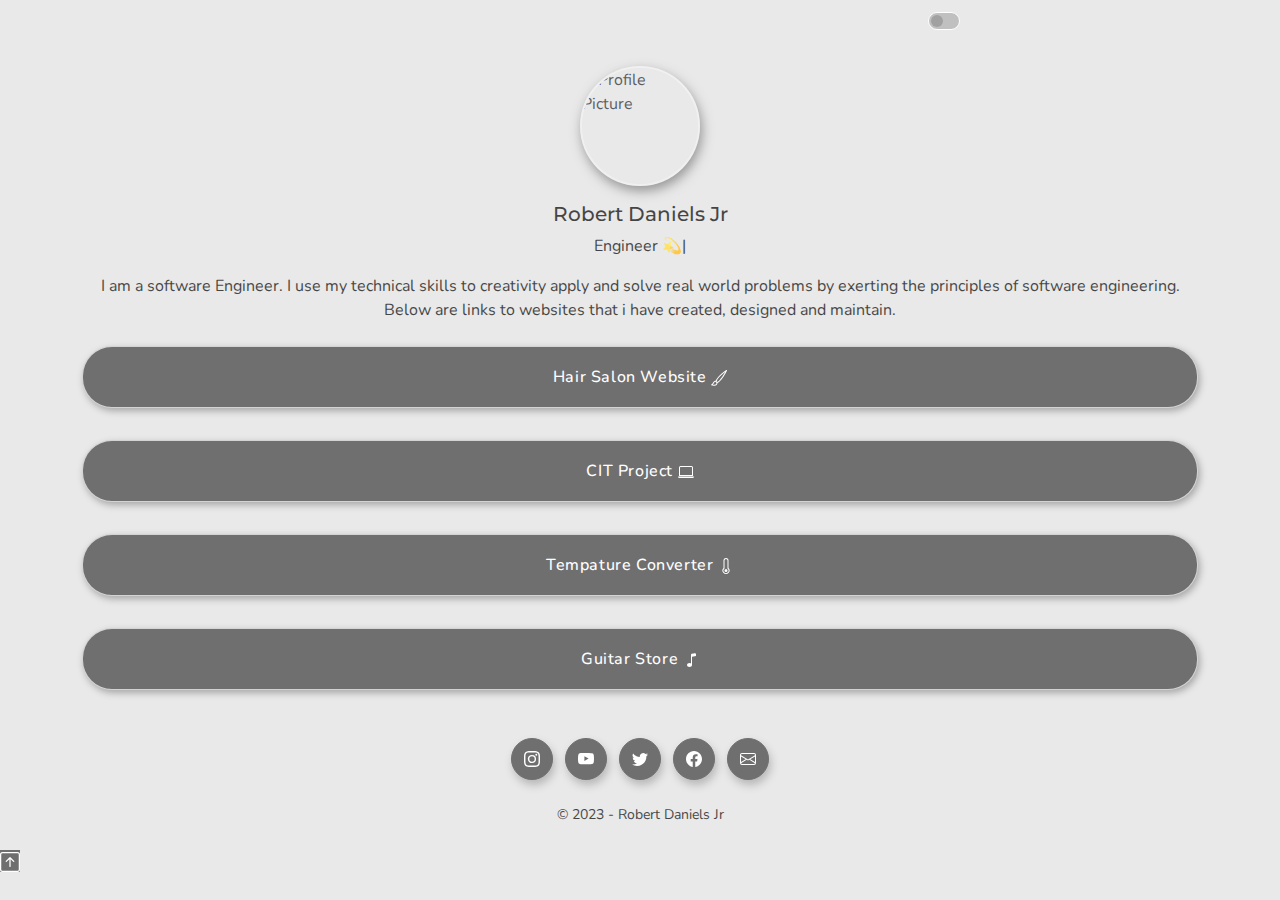
==== commit 328a48e0: "new arrow icon" ====
--- a/index.html
+++ b/index.html
@@ -227,9 +227,9 @@
             </div>
         </div>
 
-        <a href="#home" class="back_top"><i class="bi bi-arrow-up">
-            <svg xmlns="http://www.w3.org/2000/svg" width="16" height="16" fill="currentColor" class="bi bi-arrow-up" viewBox="0 0 16 16">
-                <path fill-rule="evenodd" d="M8 15a.5.5 0 0 0 .5-.5V2.707l3.146 3.147a.5.5 0 0 0 .708-.708l-4-4a.5.5 0 0 0-.708 0l-4 4a.5.5 0 1 0 .708.708L7.5 2.707V14.5a.5.5 0 0 0 .5.5z"/>
+        <a href="#home" class="back_top"><i class="bi bi-arrow-up-square">
+            <svg xmlns="http://www.w3.org/2000/svg" width="20" height="20" fill="currentColor" class="bi bi-arrow-up-square" viewBox="0 0 16 16">
+                <path fill-rule="evenodd" d="M15 2a1 1 0 0 0-1-1H2a1 1 0 0 0-1 1v12a1 1 0 0 0 1 1h12a1 1 0 0 0 1-1V2zM0 2a2 2 0 0 1 2-2h12a2 2 0 0 1 2 2v12a2 2 0 0 1-2 2H2a2 2 0 0 1-2-2V2zm8.5 9.5a.5.5 0 0 1-1 0V5.707L5.354 7.854a.5.5 0 1 1-.708-.708l3-3a.5.5 0 0 1 .708 0l3 3a.5.5 0 0 1-.708.708L8.5 5.707V11.5z"/>
               </svg>
         </i>
     </a>
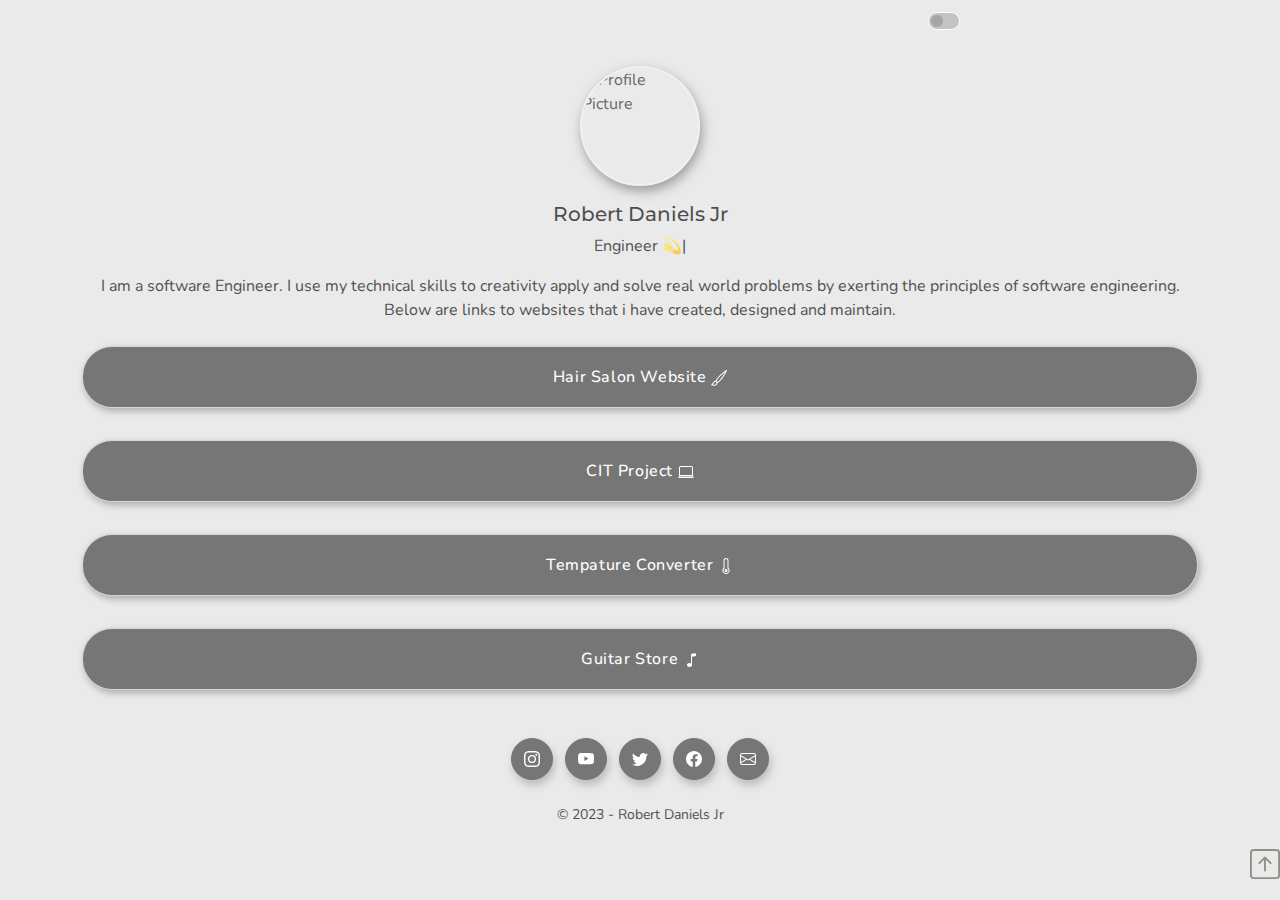
==== commit c7cf7165: "fixed button and social media" ====
--- a/index.html
+++ b/index.html
@@ -167,7 +167,7 @@
                 </li>
 
                     <!-- Twitter Icon -->
-                    <li class="list-inline-item"><a href="contact.html" target="_blank">
+                    <li class="list-inline-item"><a href="#" target="_blank">
                         <svg xmlns="http://www.w3.org/2000/svg" width="16" height="16" fill="currentColor" class="bi bi-twitter" viewBox="0 0 16 16">
                         <path d="M5.026 15c6.038 0 9.341-5.003 9.341-9.334 0-.14 0-.282-.006-.422A6.685 6.685 0 0 0 16 3.542a6.658 6.658 0 0 1-1.889.518 3.301 3.301 0 0 0 1.447-1.817 6.533 6.533 0 0 1-2.087.793A3.286 3.286 0 0 0 7.875 6.03a9.325 9.325 0 0 1-6.767-3.429 3.289 3.289 0 0 0 1.018 4.382A3.323 3.323 0 0 1 .64 6.575v.045a3.288 3.288 0 0 0 2.632 3.218 3.203 3.203 0 0 1-.865.115 3.23 3.23 0 0 1-.614-.057 3.283 3.283 0 0 0 3.067 2.277A6.588 6.588 0 0 1 .78 13.58a6.32 6.32 0 0 1-.78-.045A9.344 9.344 0 0 0 5.026 15z"/>
                       </svg>
@@ -175,7 +175,7 @@
                 </li>
 
                     <!-- Facebook Icon -->
-                    <li class="list-inline-item"><a href="contact.html" target="_blank">
+                    <li class="list-inline-item"><a href="#" target="_blank">
                         <svg xmlns="http://www.w3.org/2000/svg" width="16" height="16" fill="currentColor" class="bi bi-facebook" viewBox="0 0 16 16">
                             <path d="M16 8.049c0-4.446-3.582-8.05-8-8.05C3.58 0-.002 3.603-.002 8.05c0 4.017 2.926 7.347 6.75 7.951v-5.625h-2.03V8.05H6.75V6.275c0-2.017 1.195-3.131 3.022-3.131.876 0 1.791.157 1.791.157v1.98h-1.009c-.993 0-1.303.621-1.303 1.258v1.51h2.218l-.354 2.326H9.25V16c3.824-.604 6.75-3.934 6.75-7.951z"/>
                           </svg>
@@ -183,7 +183,7 @@
                 </li>
 
                     <!-- Email Icon -->
-                    <li class="list-inline-item"><a href="contact.html" target="_blank">
+                    <li class="list-inline-item"><a href="#" target="_blank">
                         <svg xmlns="http://www.w3.org/2000/svg" width="16" height="16" fill="currentColor" class="bi bi-envelope" viewBox="0 0 16 16">
                           <path d="M0 4a2 2 0 0 1 2-2h12a2 2 0 0 1 2 2v8a2 2 0 0 1-2 2H2a2 2 0 0 1-2-2V4Zm2-1a1 1 0 0 0-1 1v.217l7 4.2 7-4.2V4a1 1 0 0 0-1-1H2Zm13 2.383-4.708 2.825L15 11.105V5.383Zm-.034 6.876-5.64-3.471L8 9.583l-1.326-.795-5.64 3.47A1 1 0 0 0 2 13h12a1 1 0 0 0 .966-.741ZM1 11.105l4.708-2.897L1 5.383v5.722Z"/>
                         </svg>
@@ -228,7 +228,7 @@
         </div>
 
         <a href="#home" class="back_top"><i class="bi bi-arrow-up-square">
-            <svg xmlns="http://www.w3.org/2000/svg" width="20" height="20" fill="currentColor" class="bi bi-arrow-up-square" viewBox="0 0 16 16">
+            <svg xmlns="http://www.w3.org/2000/svg" width="30" height="30" fill="rgb(99, 95, 84)" class="bi bi-arrow-up-square GoRight" viewBox="0 0 16 16">
                 <path fill-rule="evenodd" d="M15 2a1 1 0 0 0-1-1H2a1 1 0 0 0-1 1v12a1 1 0 0 0 1 1h12a1 1 0 0 0 1-1V2zM0 2a2 2 0 0 1 2-2h12a2 2 0 0 1 2 2v12a2 2 0 0 1-2 2H2a2 2 0 0 1-2-2V2zm8.5 9.5a.5.5 0 0 1-1 0V5.707L5.354 7.854a.5.5 0 1 1-.708-.708l3-3a.5.5 0 0 1 .708 0l3 3a.5.5 0 0 1-.708.708L8.5 5.707V11.5z"/>
               </svg>
         </i>
--- a/CSS/style.css
+++ b/CSS/style.css
@@ -238,4 +238,10 @@
 #FooterText{
     color: black;
     text-align: center;
-}+}
+
+/* this is to make the small arrow button on the bottom float to the right */
+.GoRight{
+    float: right;
+    /* background-color/:; */
+}
